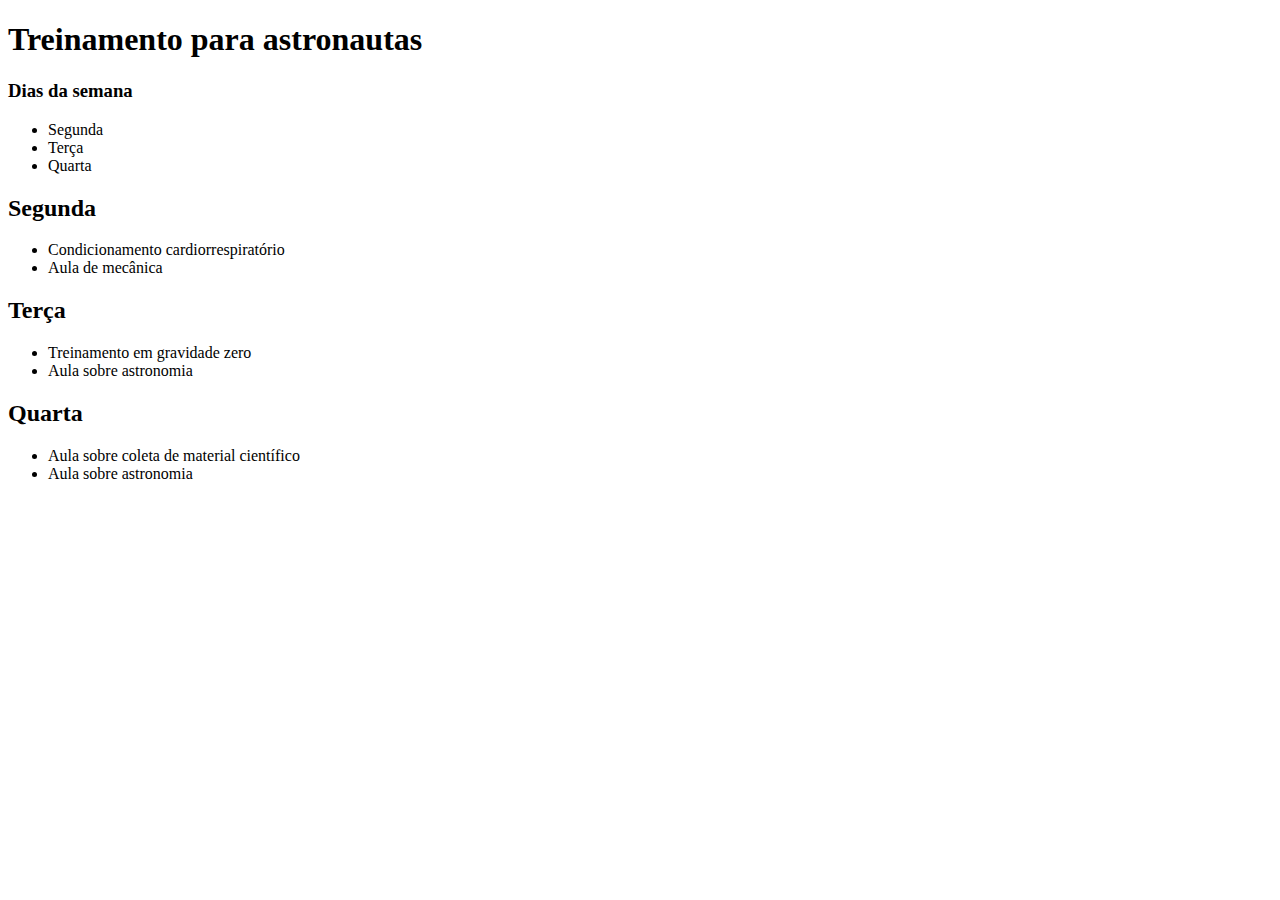
==== ex001/index.html @ 66ac45f5 "Create index.html" ====
<!DOCTYPE html>
<html lang="en">
<head>
  <meta charset="UTF-8">
  <meta name="viewport" content="width=device-width, initial-scale=1.0">
  <title>Treinamento para astronautas</title>
</head>
<body>
  <h1>Treinamento para astronautas</h1>
  <div id="days-of-week">
    <h3>Dias da semana</h3>
    <ul>
      <li>Segunda</li>
      <li>Terça</li>
      <li>Quarta</li>
    </ul>
  </div>
  <div id="activities">
    <h2>Segunda</h2>
    <ul>
      <li>Condicionamento cardiorrespiratório</li>
      <li>Aula de mecânica</li>
    </ul>
    <h2>Terça</h2>
    <ul>
      <li>Treinamento em gravidade zero</li>
      <li id="astronomy-class">Aula sobre astronomia</li>
    </ul>
    <h2>Quarta</h2>
    <ul>
      <li>Aula sobre coleta de material científico</li>
      <li id="astronomy-class">Aula sobre astronomia</li>
    </ul>
  </div>
</body>
</html>
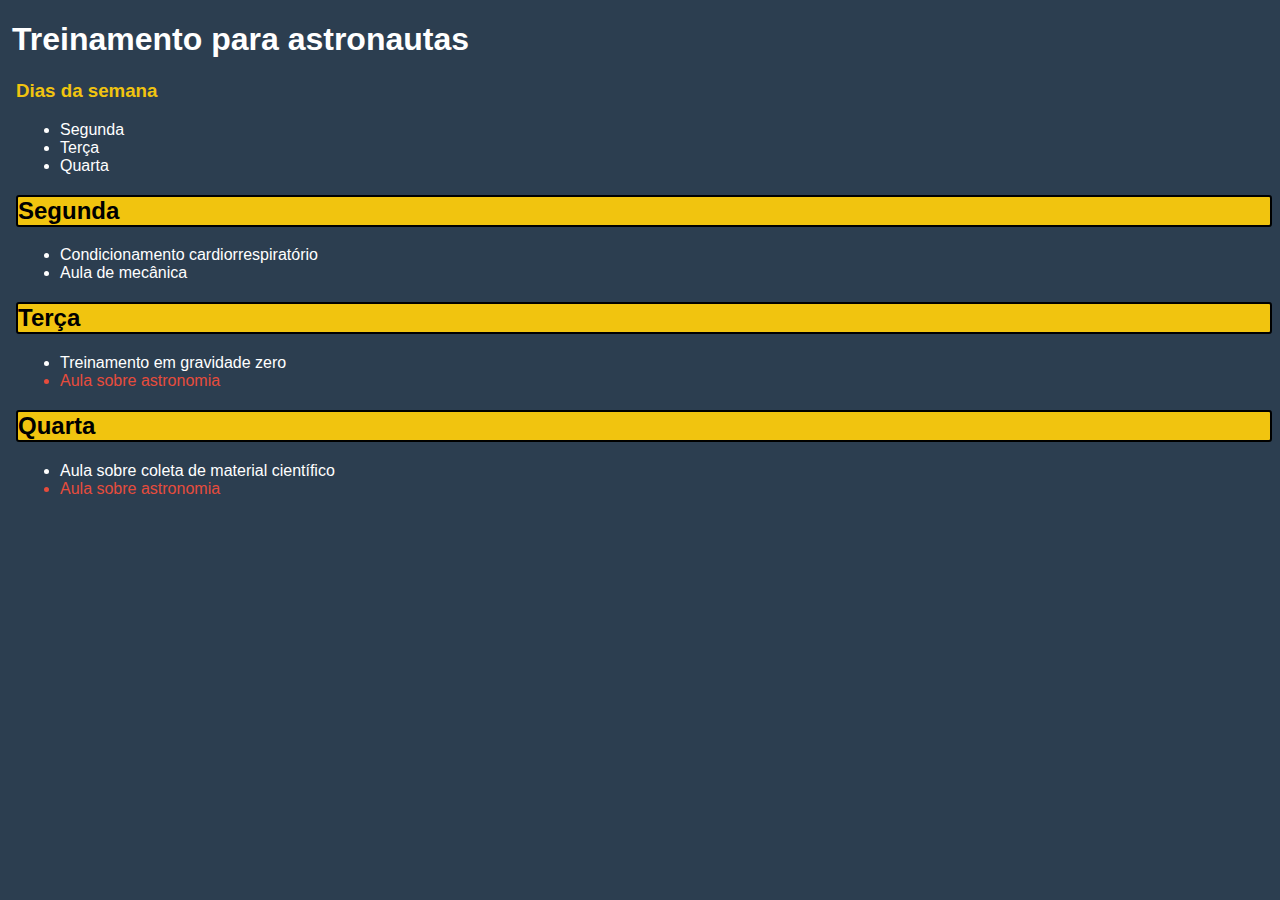
==== commit 6e77ec37: "ex001" ====
--- a/ex001/index.html
+++ b/ex001/index.html
@@ -4,6 +4,7 @@
   <meta charset="UTF-8">
   <meta name="viewport" content="width=device-width, initial-scale=1.0">
   <title>Treinamento para astronautas</title>
+  <link rel="stylesheet" href="style.css">
 </head>
 <body>
   <h1>Treinamento para astronautas</h1>
--- a/ex001/style.css
+++ b/ex001/style.css
@@ -0,0 +1,25 @@
+* {
+  font-family: Arial, Helvetica, sans-serif;
+  color: white;
+  margin-left: 4px;
+}
+
+body {
+  background-color: #2c3e50;
+}
+
+div#days-of-week h3{
+  color: #f1c40f;
+}
+
+h2 {
+  background-color: #f1c40f;
+  color: black;
+  border: 2px solid black;
+  border-radius: 3px;
+
+}
+
+#astronomy-class {
+  color: #e74c3c;
+}